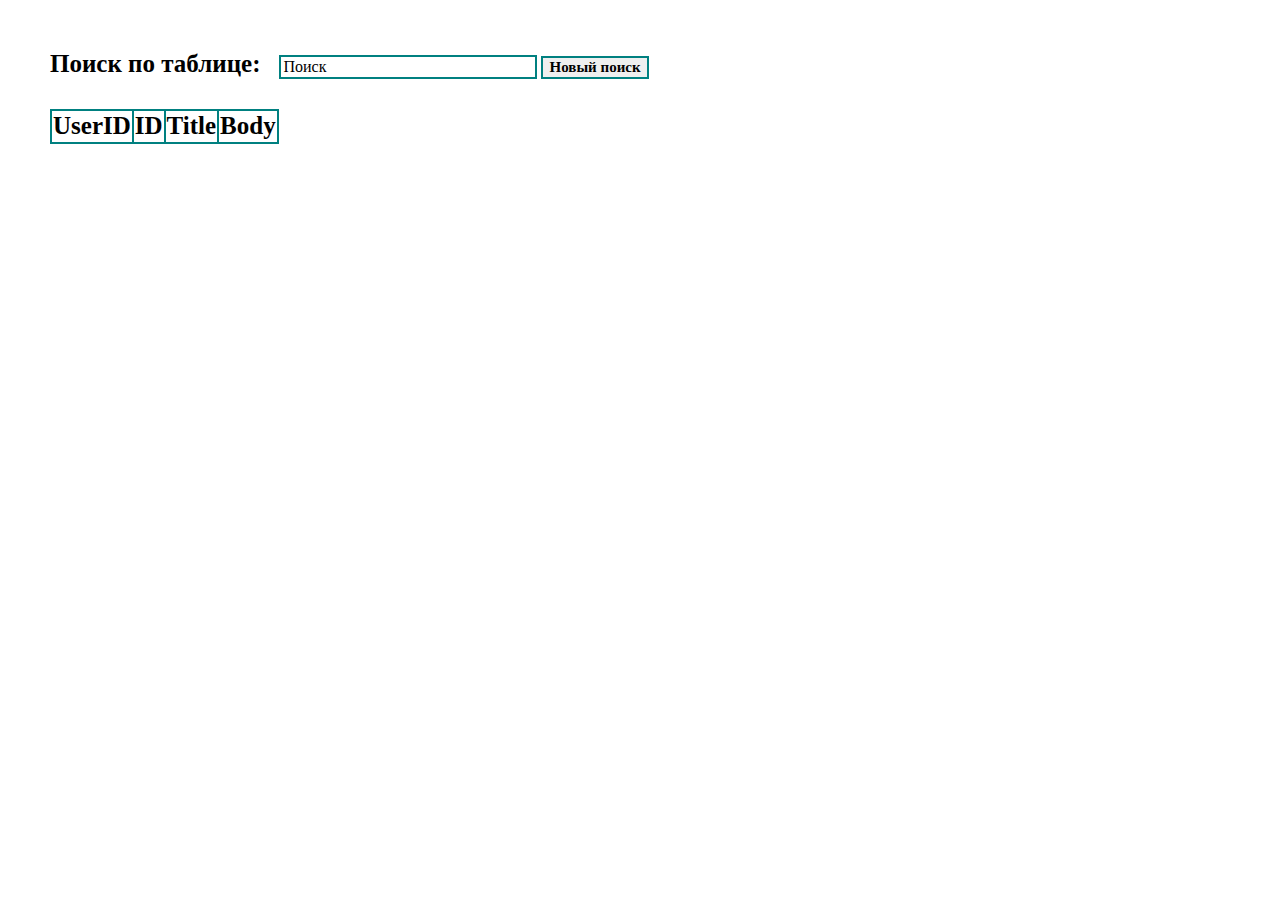
==== practice-3/index.html @ 1f897b6e "Add files via upload" ====
<!DOCTYPE html>
<html lang="en">
    <head>
        <meta charset="UTF-8" />
        <meta name="viewport" content="width=device-width, initial-scale=1.0" />
        <title>Практика (задание 2)</title>
        <link rel="stylesheet" href="normalize.css">
        <link rel="stylesheet" href="style.css">
        <script defer src="main.js"></script>
    </head>
    <body>
        <div class="container">
            <label for="search-text" class="label-search">Поиск по таблице:</label>
            <input class="search" type="text" placeholder="Поиск" id="search-text" onkeyup="if (this.value.length >= 3) tableSearch();">
            <button class="search-btn" type="button">Новый поиск</button>
            <p class="error">По вашему запросу ничего не найдено, нажмите "Новый поиск" и введите новый запрос</p>
            <table class="table" id="table">
                <tr>
                    <th class="header__btn" onclick="sortTable(0, 'number')">
                        UserID
                    </th>
                    <th class="header__btn" onclick="sortTable(1, 'number')">
                        ID
                    </th>
                    <th class="header__btn"  onclick="sortTable(2, 'string')">
                        Title
                    </th>
                    <th class="header__btn"  onclick="sortTable(3, 'string')">
                        Body
                    </th>
                </tr>
            </table>
        </div>
    
</body>
</html>
---- practice-3/style.css ----
* {
    margin: 0;
}
.container {
    width: 100%;
    max-width: 1280px;
    margin: 0 auto;
    padding: 50px;
    font-family: 'Times New Roman', Times, serif;
}

.table {
    border-collapse: collapse;
}

.table__header {
    border-collapse: collapse;
    border: 2px solid #008080;
}

.header__btn {
    font-weight: 900;
    font-size: 25px;
    color: #000000;
    text-align: center;
    border: 2px solid #008080;
    cursor: pointer;
}


.header__btn:hover {
    background-color:  rgba(0, 128, 128, 0.5);
}

.header__btn:focus {
    outline: none;
    background-color: rgba(0, 128, 128, 0.5);
}

.header__btn:active {
    box-shadow: 0px 5px 10px 2px rgba(34, 60, 80, 0.2) inset;
}

.label-search {
    font-weight: 900;
    font-size: 25px;
    color: #000000;
    margin-right: 15px;
}

.search {
    width: 250px;
    border: 2px solid #008080;
    transition-property: border, outline, background-color;
    transition-duration: .3s;
    transition-timing-function: ease-in-out;
}

.search:hover {
    background-color:  rgba(0, 128, 128, 0.5);
    outline: none;
}

.search:focus {
    outline: none;
}

.search::placeholder {
    color: #000000;
}

.search-btn {
    font-weight: 900;
    font-size: 15px;
    height: 23px;
    color: #000000;
    text-align: center;
    border: 2px solid #008080;
    cursor: pointer;
    margin-bottom: 15px;
}

.search-btn:hover {
    background-color:  rgba(0, 128, 128, 0.5);
}

.search-btn:focus {
    outline: none;
    background-color: rgba(0, 128, 128, 0.5);
}

.search-btn:active {
    box-shadow: 0px 5px 10px 2px rgba(34, 60, 80, 0.2) inset;
}

.row {
    border: 2px solid #008080;
    border-top: 0;
    padding: 10px;
}

.column:nth-child(2n) {
    background-color: rgba(211, 211, 211, 0.5);
}

.row-figures {
    text-align: center;
}

.search {
    margin-bottom: 30px;
}

.error {
    display: none;
}
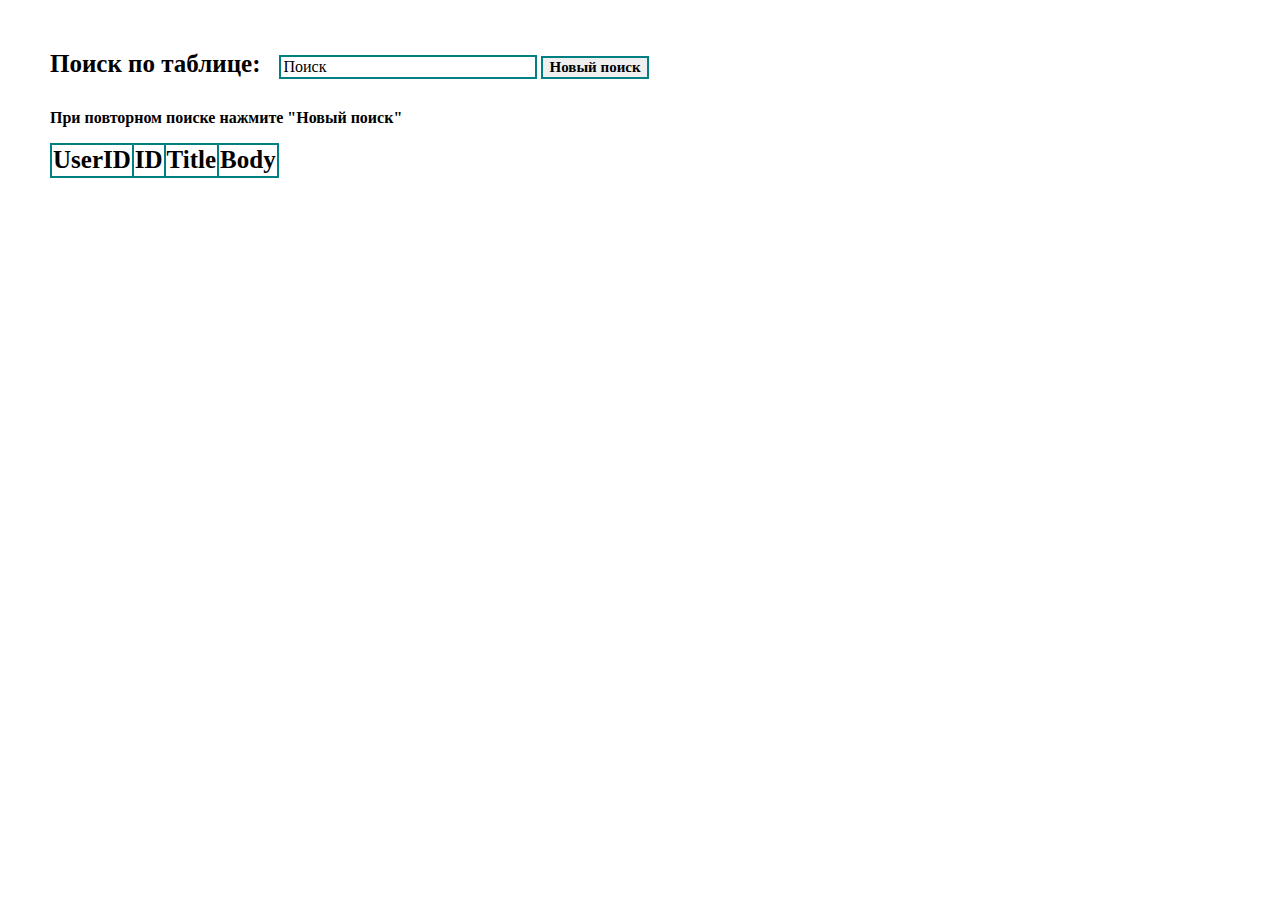
==== commit 0d56210f: "Add files via upload" ====
--- a/practice-3/index.html
+++ b/practice-3/index.html
@@ -13,7 +13,8 @@
             <label for="search-text" class="label-search">Поиск по таблице:</label>
             <input class="search" type="text" placeholder="Поиск" id="search-text" onkeyup="if (this.value.length >= 3) tableSearch();">
             <button class="search-btn" type="button">Новый поиск</button>
-            <p class="error">По вашему запросу ничего не найдено, нажмите "Новый поиск" и введите новый запрос</p>
+            <p class="alarm">При повторном поиске нажмите "Новый поиск"</p>
+            <p class="error">По вашему запросу ничего не найдено, нажмите "Новый поиск" и введите запрос</p>
             <table class="table" id="table">
                 <tr>
                     <th class="header__btn" onclick="sortTable(0, 'number')">
--- a/practice-3/style.css
+++ b/practice-3/style.css
@@ -113,4 +113,13 @@
 
 .error {
     display: none;
+}
+
+.alarm{
+    font-weight: 700;
+    margin-bottom: 15px;
+}
+
+.none {
+    display: none;
 }